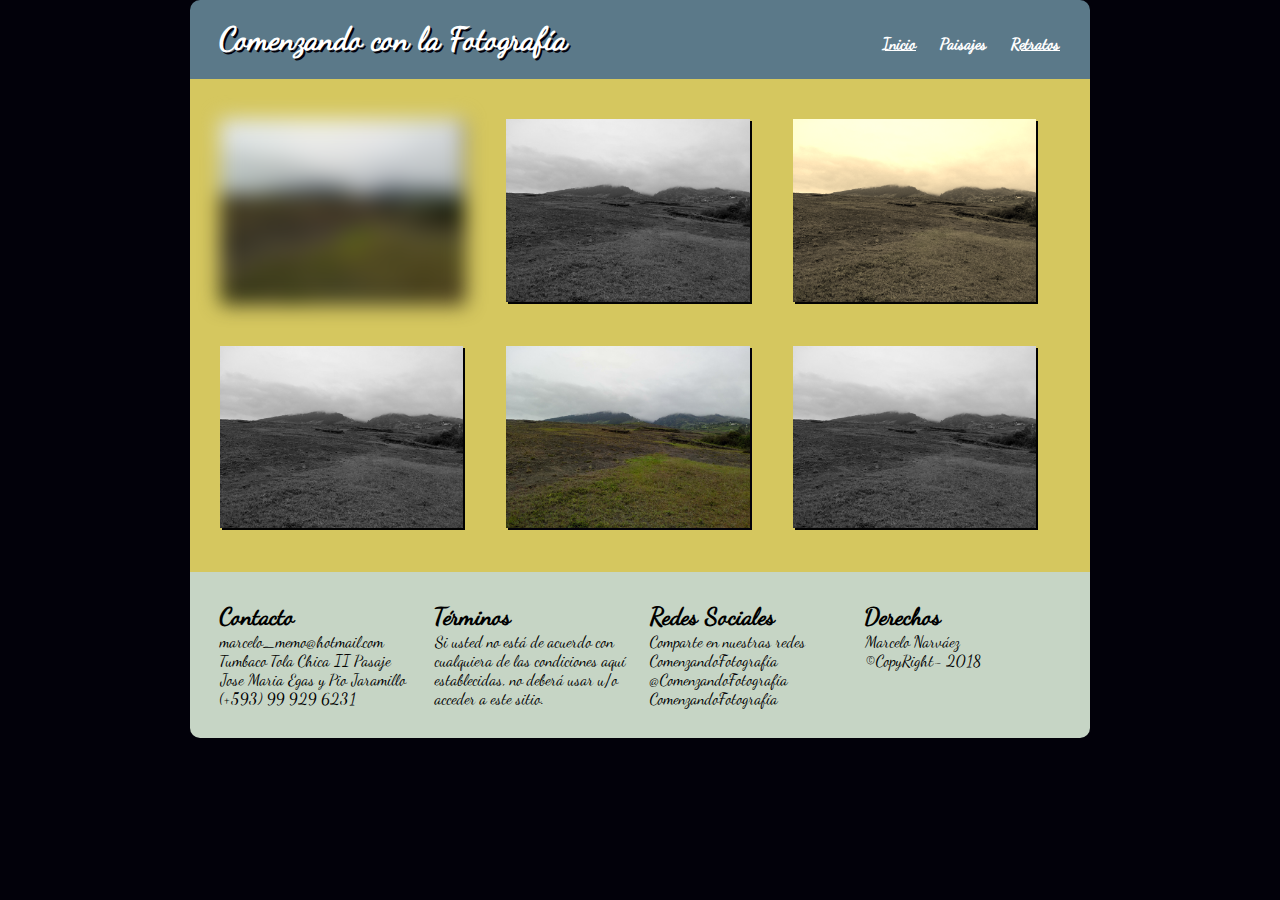
==== paisajes.html @ f33427ba "Comenzando con la Fotografía paginas paisajes y retratos" ====
<!DOCTYPE html>
<html>
<head>
	<meta charset="utf-8">
	<meta name="viewport" content="width=device-width,user-scalable=no">
    <meta name="author" content="Marcelo Narváez">
    <meta name="description" content="Comenzando con la Fotografía realizado por: Marcelo Narváez">		
	<title> Comenzando con la Fotografía | Paisajes </title>

	<link rel="stylesheet" href="css/estilos.css">
</head>
<body>
	<header>

		<section id="header">
			<div class="contenedor">
				<div>
					<h1>Comenzando con la Fotografía</h1>
				</div>

				<div id="menu-principal">
					<a href="index.html">Inicio</a>
					<a class="actual">Paisajes</a>
					<a href="retratos.html">Retratos</a>
				</div>
			</div>
		</section>
	</header>

	<section id="contenido">
		<section id="img-paisajes">
			<div class="contenedor">
				<div id="paisaje1">
					<div>
						<img src="images/paisaje.jpg" >
					</div>
				</div>
				<div id="paisaje2">
					<div>
						<img src="images/paisaje.jpg" >
					</div>
				</div>
				<div id="paisaje3">
					<div>
						<img src="images/paisaje.jpg" >
					</div>
				</div>
				<div id="paisaje4">
					<div>
						<img src="images/paisaje.jpg" >
					</div>
				</div>
				<div id="paisaje5">
					<div>
						<img src="images/paisaje.jpg" >
					</div>
				</div>
				<div id="paisaje6">
					<div>
						<img src="images/paisaje.jpg" >
					</div>
				</div>
			</div>
		</section>
	</section>

	<footer>
		<section id="footer">
			<div class="contenedor">
				<div>
					<div>
						<h2>Contacto</h2>  
						<p>marcelo_memo@hotmail.com</p>
						<p>Tumbaco Tola Chica II Pasaje Jose Maria Egas y Pio Jaramillo</p>
						<p> (+593) 99 929 6231</p>
					</div>
				</div>

				<div>
					<div>
						<h2>Términos</h2>
						<p>Si usted no está de acuerdo con cualquiera de las condiciones aquí establecidas, no deberá usar u/o acceder a este sitio.</p>
					</div>
				</div>

				<div>
					<div>
						<h2>Redes Sociales</h2>
						<p>Comparte en nuestras redes</p>
						<p>ComenzandoFotografía</p>
						<p>@ComenzandoFotografía</p>
						<p>ComenzandoFotografía</p>
					</div>
				</div>

				<div>
					<div>
						<h2>Derechos</h2>
						<p>Marcelo Narváez</p>
						<p>©CopyRight- 2018</p>
					</div>
				</div>
			</div>
		</section>
	</footer>

</body>
</html>
---- css/estilos.css ----
@font-face {
	font-family: Dancing Script;
	src: url('../fonts/DancingScript-Regular.otf');
}

*{
	margin:0;
	font-family: Dancing Script;
}

body{
	background: #02010a;
	width: 100%;
}

html{
	animation-name: header-animacion;
	animation-duration: 2s;
	-webkit-animation-delay: 1s;
	-moz-animation-delay: 1s;
	-o-animation-delay: 1s;
	animation-delay: 1s;
}

@keyframes header-animacion {
	0% {
		position: relative;
		top: 150%;
	}
	60% {
		position: relative;
		top: -5%;
	}
	100% {
		position: relative;
		top: 0px;
	}
}

header{
	background-color: #5b7989;
	color: #fff;
	padding: 10px;
	border-radius: 10px 10px 0 0;
}

@media (min-width: 900px) {
	#header .contenedor{
		justify-content: space-between;
		align-items: baseline;
		padding: 10px;
	}
}

@media (max-width: 900px) {
	#header .contenedor{
		flex-direction: column;
		text-align: center;
	}

	#menu-principal{
		margin-top: 10px;
	}
}

#header .contenedor div h1 {
	padding-left: 10px;
	text-shadow: 2px 2px #02010a;
}

#menu-principal a {
	padding: 20px 10px;
	font-weight: bold;
}

#menu-principal .actual   
{   
	text-decoration: none;
	color: #fff;
}

a:hover{
	text-shadow: 2px 2px #02010a;
}

a:visited{
	color: #fff;
}
a:link{
	color: #fff;
}

#contenido {
	display: flex;
	flex-direction: column;
}

#img-central{
	background-color: #82c3a6;
	padding: 20px;
}

#img-secundaria{
	background-color: #d5c75f;
	border: 1px;
	padding: 20px;
}

.contenedor {
	display: -webkit-flex;
	display: flex;
	-webkit-flex-flow: row wrap;
	flex-flow: row wrap;
}

#img-central .contenedor > div {
	text-align: center;
	padding: 0;
	margin: 0;
	width: 100%;
}

#img-secundaria .contenedor > div {
	text-align: center;
	padding-bottom: 20px;
	margin: 0;
	width: 100%;
}

#img-secundaria .contenedor > div h2 a {
    color: #02010a;
    padding: 10px;
}

footer{
	padding: 10px;
	background-color: #C6d5c5;
	border-radius: 0 0 10px 10px;
}

@media (min-width: 900px) {
	body {
		width: 900px;
		margin-left: auto;
		margin-right: auto;		
	}
}

@media (min-width: 900px) {
	#img-secundaria .contenedor > div {
		width: 50%;
		padding: 0;
		margin: 0;
	}
}

img {
	width: 85%;
	box-shadow: 2px 2px 0 #02010a;
}

#footer {
	border: 1px;
	padding: 10px;
}

#footer .contenedor > div {
	padding: 0;
	margin: 0;
	width: 100%;
}

@media (min-width: 900px) {
	#footer .contenedor > div {
		width: 25%;
	}
}

#footer .contenedor > div div {
	padding: 10px;
}

#imagen1 img:hover {
	box-shadow: 2px 2px 0 #82c3a6;
	transform:rotate(10deg);
	-webkit-transform:rotate(10deg);
}

#imagen2 img:hover {
	box-shadow: 2px 2px 0 #82c3a6;
	-webkit-transform: translateY(-5px);
	transform: translateY(-5px);
	-webkit-transform: translateX(20px);
	transform: translateX(20px);
}

/* Estilos pagina Paisajes.html */

#img-paisajes{
	background-color: #d5c75f;
	border: 1px;
	padding: 20px;
}

#img-paisajes .contenedor > div {
	width: 100%;
	padding: 0;
	margin: 0;
}

#img-paisajes .contenedor div img{
	margin: 20px 10px;
}

#paisaje1 {
	filter: blur(10px);
	-webkit-filter: blur(10px);
}

#paisaje2, #paisaje4, #paisaje6 {
	filter: grayscale(100%);
	-webkit-filter: grayscale(100%);
}

#paisaje3 {
	filter: sepia(90%);
	-webkit-filter: sepia(90%);
}

@media (min-width: 900px) {
	#img-paisajes .contenedor > div {
		width: 33.3%;
		padding: 0;
		margin: 0;
	}
}

@media (max-width: 900px) {
	img {
		width: 100%;
	}
	#img-paisajes .contenedor div img {
	    margin: 20px 0;
	}
}
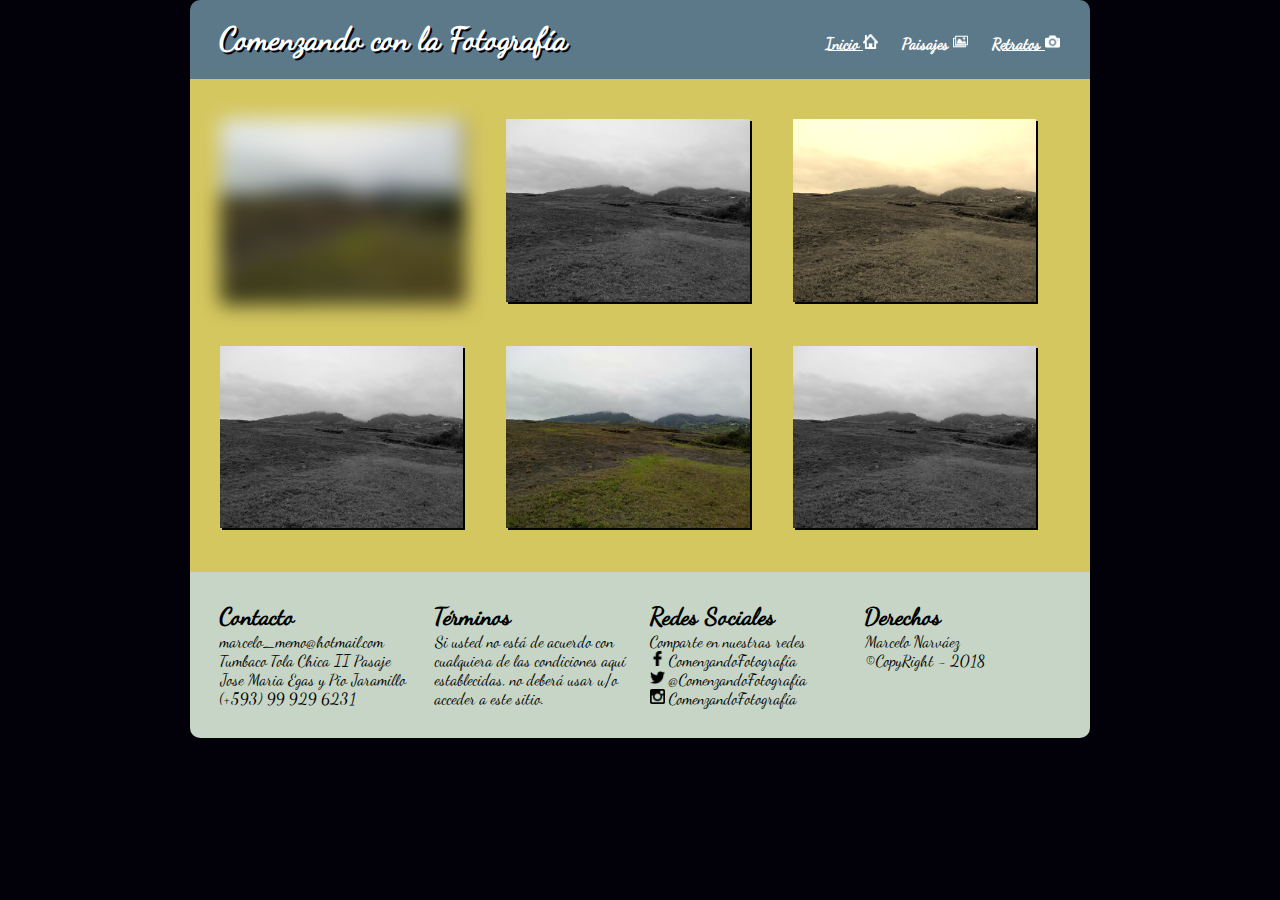
==== commit 51f2de46: "Comenzando con la Fotografía Revisión de la pagina" ====
--- a/paisajes.html
+++ b/paisajes.html
@@ -19,9 +19,9 @@
 				</div>
 
 				<div id="menu-principal">
-					<a href="index.html">Inicio</a>
-					<a class="actual">Paisajes</a>
-					<a href="retratos.html">Retratos</a>
+					<a href="index.html">Inicio <img src="images/inicio.png" alt="Facebook" class="logo"></a>
+					<a class="actual">Paisajes <img src="images/paisaje.png" alt="Facebook" class="logo"></a>
+					<a href="retratos.html">Retratos <img src="images/retrato.png" alt="Facebook" class="logo"></a>
 				</div>
 			</div>
 		</section>
@@ -87,9 +87,9 @@
 					<div>
 						<h2>Redes Sociales</h2>
 						<p>Comparte en nuestras redes</p>
-						<p>ComenzandoFotografía</p>
-						<p>@ComenzandoFotografía</p>
-						<p>ComenzandoFotografía</p>
+						<p><img src="images/facebook.png" alt="Facebook" class="logo"> ComenzandoFotografía</p>
+						<p><img src="images/twitter.png" alt="Twitter" class="logo"> @ComenzandoFotografía</p>
+						<p><img src="images/instagram.png" alt="Instagram" class="logo"> ComenzandoFotografía</p>
 					</div>
 				</div>
 
@@ -97,7 +97,7 @@
 					<div>
 						<h2>Derechos</h2>
 						<p>Marcelo Narváez</p>
-						<p>©CopyRight- 2018</p>
+						<p>©CopyRight - 2018</p>
 					</div>
 				</div>
 			</div>
--- a/css/estilos.css
+++ b/css/estilos.css
@@ -244,4 +244,7 @@
 	}
 }
 
-
+.logo {
+    box-shadow: inherit;
+    width: 15px;
+}
